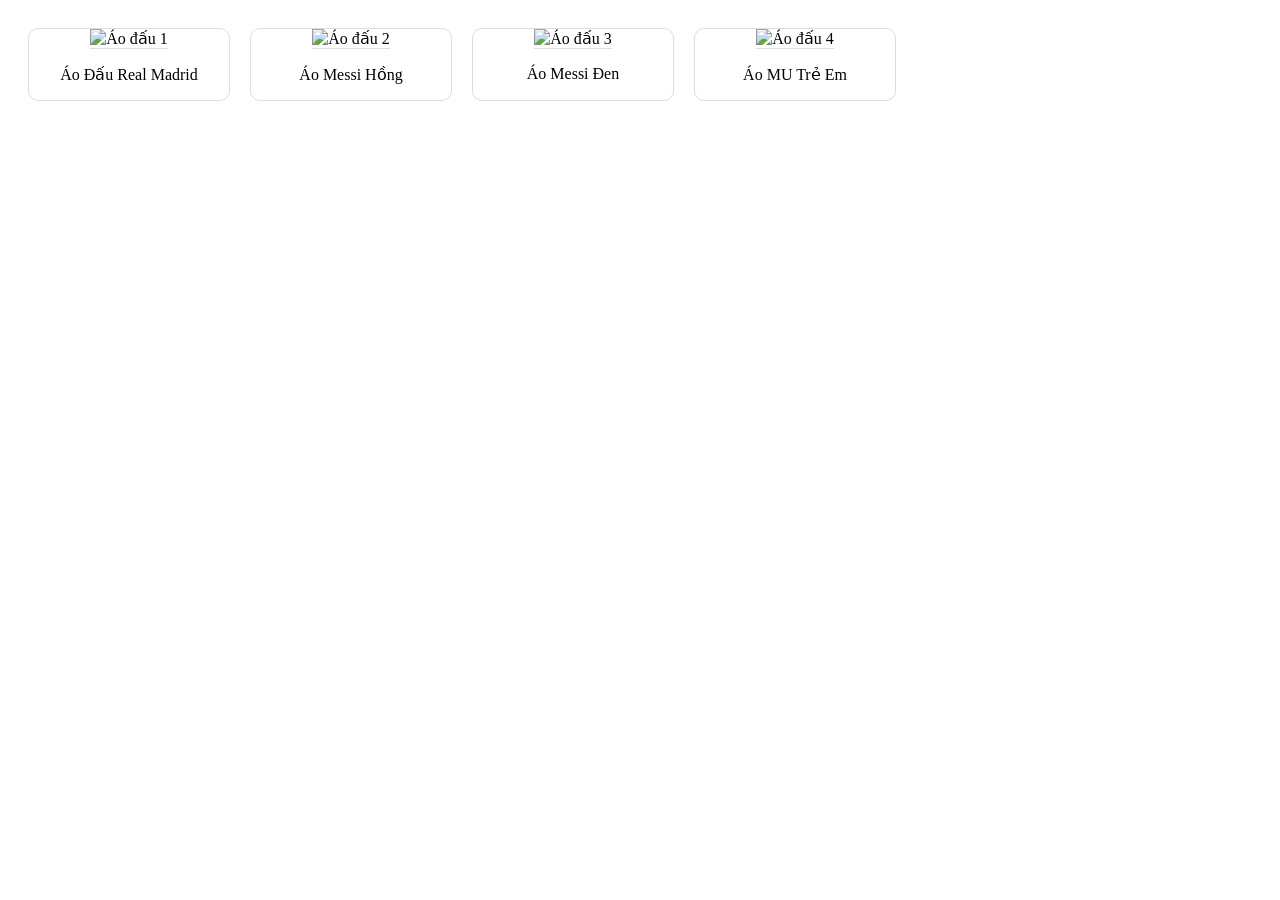
==== test.html @ 638f37cc "UI" ====
<!DOCTYPE html>
<html lang="en">
<head>
  <meta charset="UTF-8">
  <meta name="viewport" content="width=device-width, initial-scale=1.0">
  <title>Document</title>
  <style>
    .product-slider {
  display: flex;
  overflow-x: auto;
  scroll-behavior: smooth;
  gap: 20px;
  padding: 20px;
}

.product-slider::-webkit-scrollbar {
  height: 8px;
}

.product-slider::-webkit-scrollbar-thumb {
  background-color: #aaa;
  border-radius: 4px;
}

.product-card {
  min-width: 200px;
  flex-shrink: 0;
  border: 1px solid #ddd;
  border-radius: 10px;
  text-align: center;
  background-color: #fff;
}

.product-card img {
  width: 100%;
  border-bottom: 1px solid #ddd;
}

  </style>
</head>
<body>
  <div class="product-slider">
  <div class="product-card">
    <img src="img1.jpg" alt="Áo đấu 1" />
    <p>Áo Đấu Real Madrid</p>
  </div>
  <div class="product-card">
    <img src="img2.jpg" alt="Áo đấu 2" />
    <p>Áo Messi Hồng</p>
  </div>
  <div class="product-card">
    <img src="img3.jpg" alt="Áo đấu 3" />
    <p>Áo Messi Đen</p>
  </div>
  <div class="product-card">
    <img src="img4.jpg" alt="Áo đấu 4" />
    <p>Áo MU Trẻ Em</p>
  </div>
  <!-- Thêm nhiều sản phẩm nữa nếu cần -->
</div>

</body>
</html>
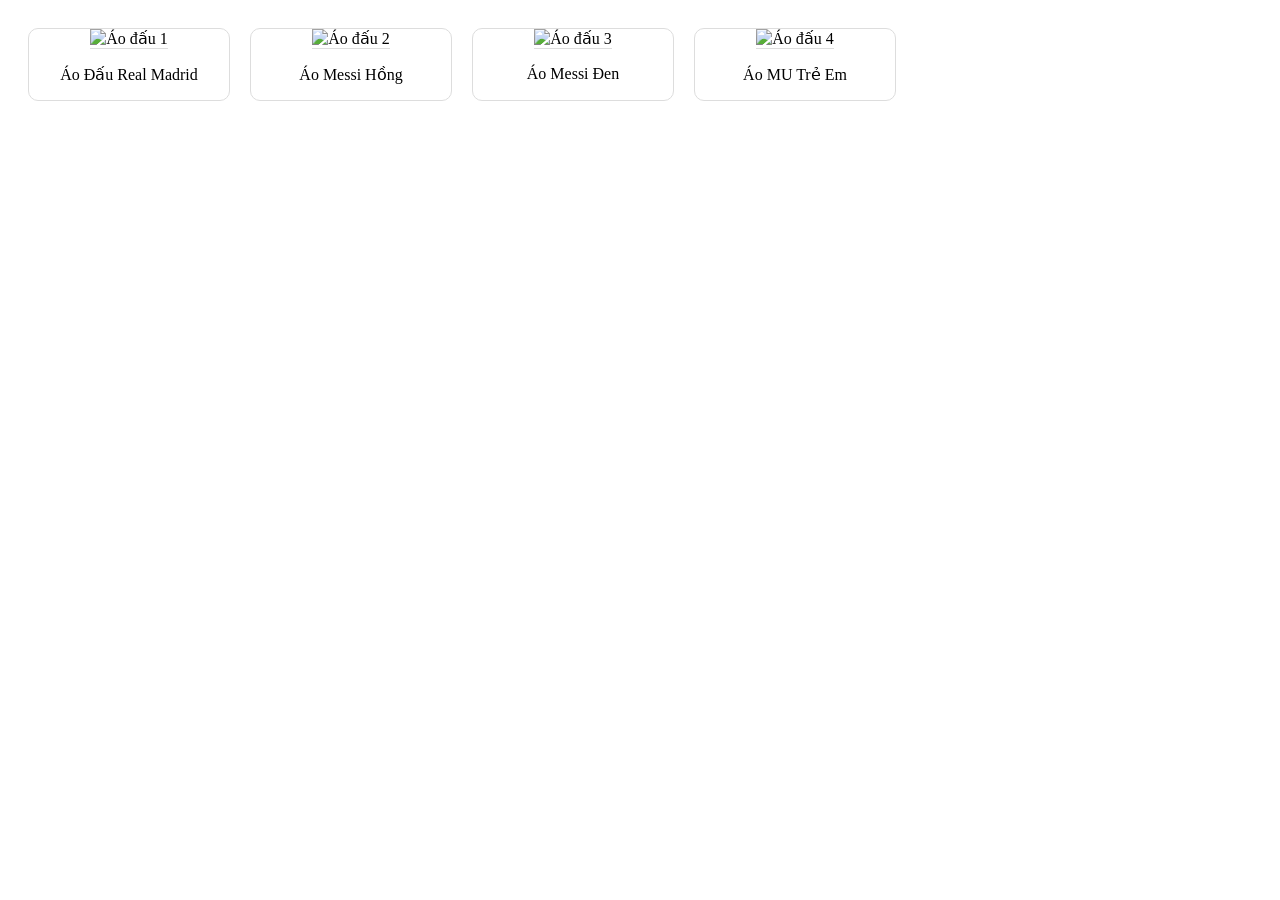
==== commit 0c00f018: "update project nha ae" ====
--- a/test.html
+++ b/test.html
@@ -60,4 +60,7 @@
 </div>
 
 </body>
-</html>+</html>
+
+
+
